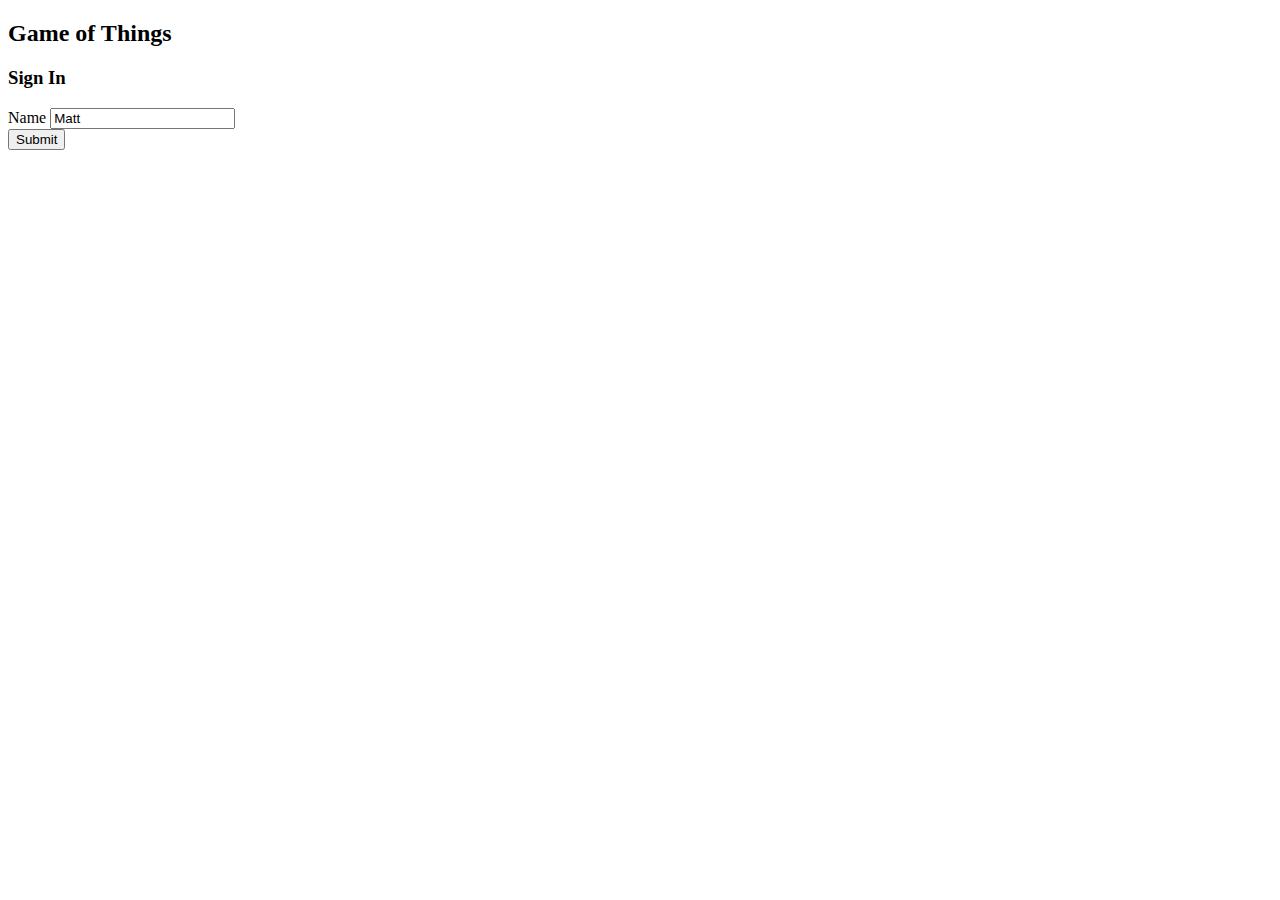
==== static/index.html @ 682b2808 "initial commit" ====
<!DOCTYPE html>
<html lang="en">
  <head>
    <meta charset="utf-8">
    <meta http-equiv="X-UA-Compatible" content="IE=edge">
    <meta name="viewport" content="width=device-width, initial-scale=1">
    <!-- The above 3 meta tags *must* come first in the head; any other head content must come *after* these tags -->
    <title>Game of Things</title>
		<link rel="icon" type="image/png" sizes="16x16" href="/static/img/favicon.png">

    <!-- Bootstrap -->
    <link href="static/css/bootstrap.min.css" rel="stylesheet">
  </head>
  <body>
		<div class="container">
			<h2>Game of Things</h2>
			<h3>Sign In</h3>
			<form method="post" action="addplayer">
			  <div class="form-group">
			    <label for="name">Name</label>
			    <input name="name" type="text" class="form-control" id="name" value="Matt" required>
			  </div>
			  <button id="sign-in" class="btn btn-default">Submit</button>
			</form>
			
		</div>
    <!-- jQuery (necessary for Bootstrap's JavaScript plugins) -->
    <script src="https://ajax.googleapis.com/ajax/libs/jquery/1.12.4/jquery.min.js"></script>
    <!-- Include all compiled plugins (below), or include individual files as needed -->
    <script src="static/js/bootstrap.min.js"></script>
  </body>
</html>
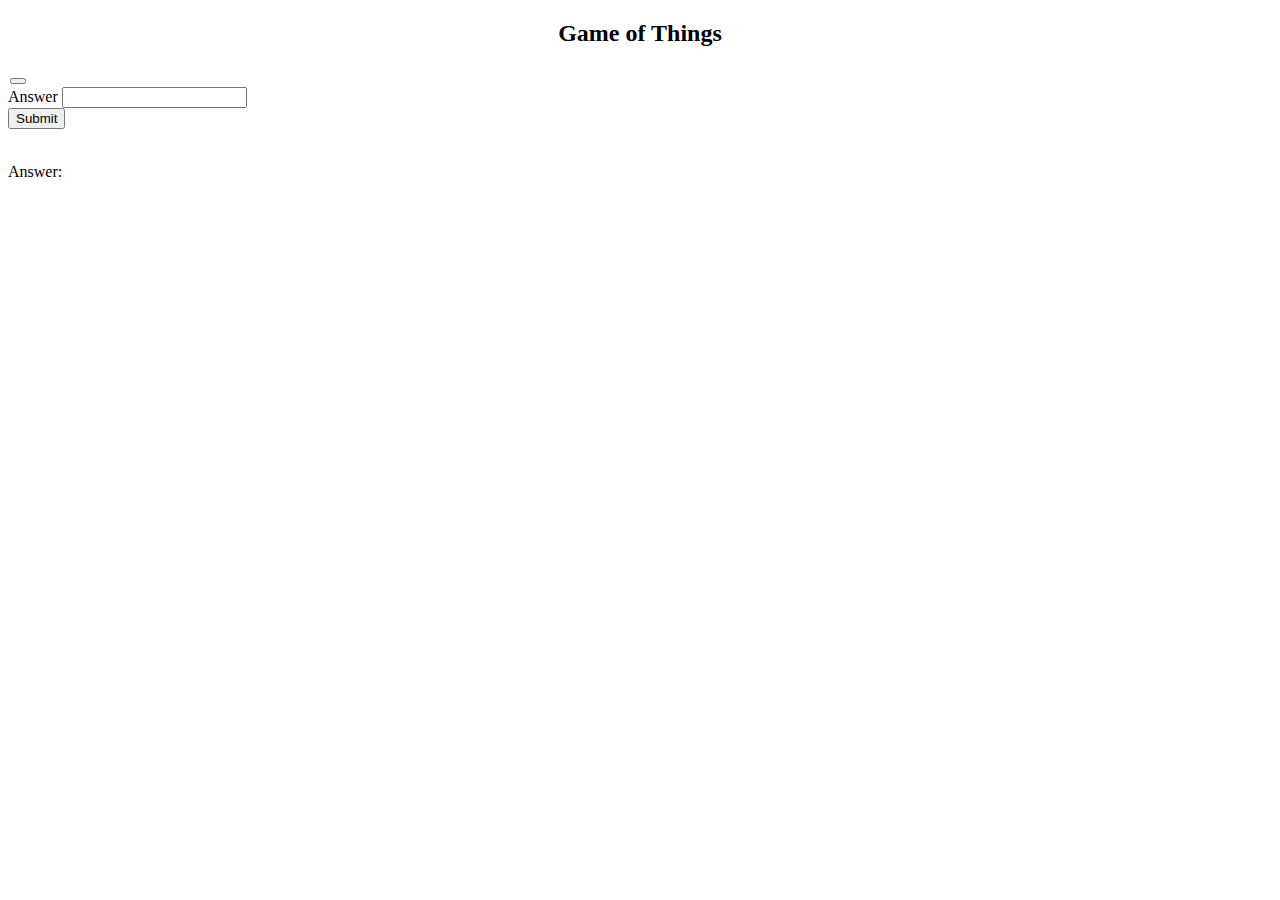
==== commit 24de7702: "* created separate files for player and game objects * added 'next round' functionality. connected t" ====
--- a/static/index.html
+++ b/static/index.html
@@ -10,23 +10,41 @@
 
     <!-- Bootstrap -->
     <link href="static/css/bootstrap.min.css" rel="stylesheet">
+    <link href="static/css/gameofthings.css" rel="stylesheet">
   </head>
   <body>
 		<div class="container">
-			<h2>Game of Things</h2>
-			<h3>Sign In</h3>
-			<form method="post" action="addplayer">
+			<h2 style="text-align:center">Game of Things</h2>
+			
+			<div class="row" style="margin: 2px">
+				<div class="btn-group" role="group" aria-label="...">
+           <button id="user-button" type="button" class="btn btn-default btn-md">
+					 <span class="glyphicon glyphicon-user"></span>
+					 <span id="username"></span>
+				</div>				
+			</div>
+			
+			<form method="post" action="submitanswer">
 			  <div class="form-group">
-			    <label for="name">Name</label>
-			    <input name="name" type="text" class="form-control" id="name" value="Matt" required>
+			    <label for="answer">Answer</label>
+			    <input name="answer" type="text" class="form-control" id="answer" required>
 			  </div>
-			  <button id="sign-in" class="btn btn-default">Submit</button>
+			  <button id="player-submit" class="btn btn-default">Submit</button>
 			</form>
-			
+			<br	>
+			<div class="answer-text">
+				<p id="submitted-answer-key">Answer:</p>
+				<p id="submitted-answer"></p>
+			</div>
 		</div>
     <!-- jQuery (necessary for Bootstrap's JavaScript plugins) -->
-    <script src="https://ajax.googleapis.com/ajax/libs/jquery/1.12.4/jquery.min.js"></script>
+    <script src="static/js/jquery-1.11.3.min.js"></script>
     <!-- Include all compiled plugins (below), or include individual files as needed -->
+		<script type="text/javascript" src="static/js/socket.io.js"></script>
+		<script type="text/javascript" charset="utf-8">
+		    var socket = io.connect('http://' + document.domain + ':' + location.port);
+		</script>
     <script src="static/js/bootstrap.min.js"></script>
+		<script src="static/js/gameofthings.player.js"></script>
   </body>
 </html>